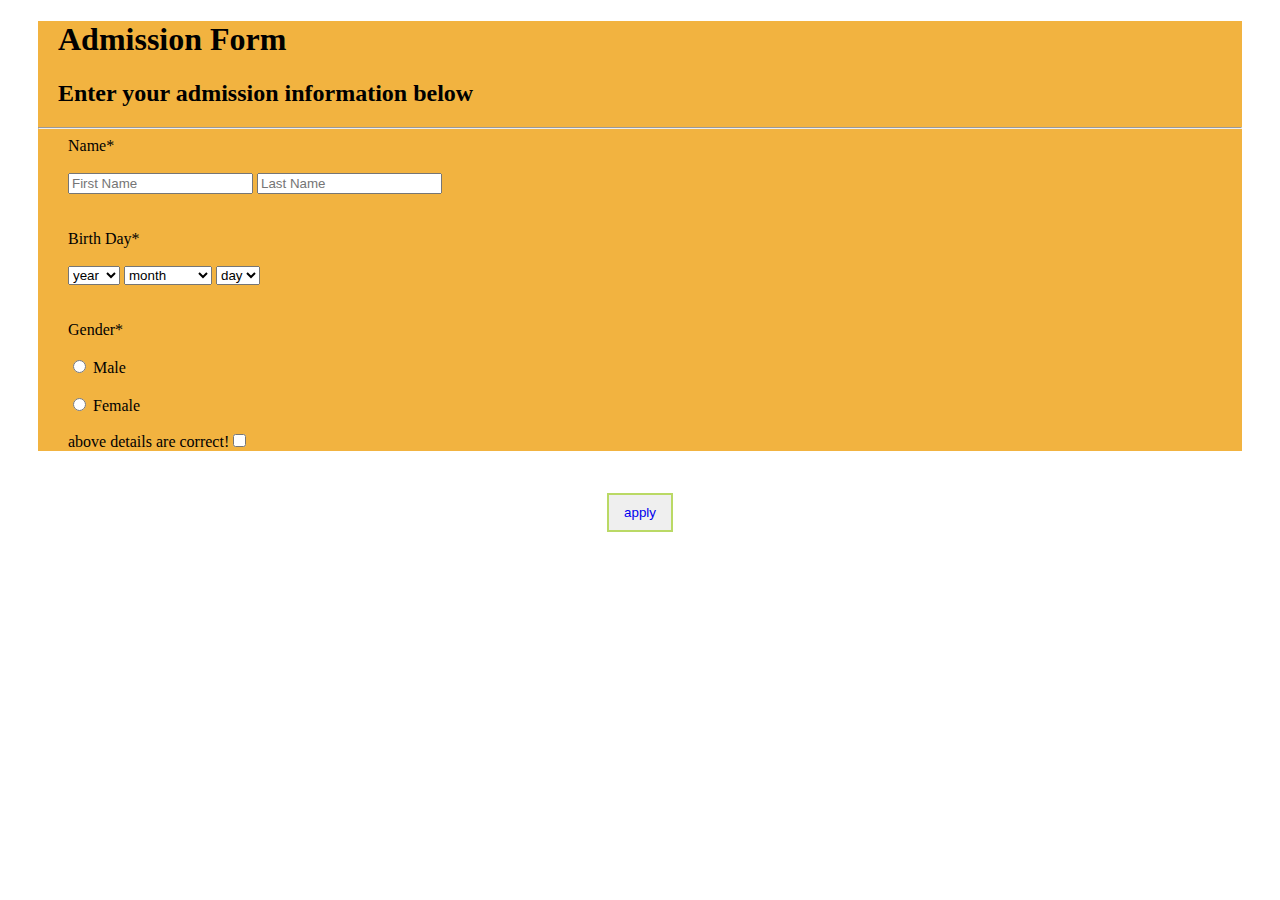
==== index.html @ a21a3943 "Add files via upload" ====
<!DOCTYPE html>
<html lang="en">
  <head>
    <meta charset="UTF-8" />
    <meta name="viewport" content="width=device-width, initial-scale=1.0" />
    <title>Document</title>
    <link rel="stylesheet" href="style.css" />
  </head>
  <body>
    <form type="submit">
      <div id="container">
        <header>
          <h1>Admission Form</h1>
          <h2>Enter your admission information below</h2>
        </header>
        <hr />
        <div id="container">
          <label for="name">Name<span>*</span> </label>
          <br />
          <br />

          <div>
            <input type="text" id="name" placeholder="First Name" />
            <input type="text" id="name" placeholder="Last Name" />
            <br />

            <br />
            <br />
            <label for="name">Birth Day<span>*</span> </label>
            <br />
            <br />
            <div>
              <select class="form-select" id="year" name="year">
                <option value="">year</option>
                <option value="1940">1997</option>
                <option value="1941">1998</option>
                <option value="1942">1999</option>
                <option value="1943">2000</option>
                <option value="1944">2001</option>
              </select>

              <select class="form-select" id="month" name="month">
                <option value="">month</option>
                <option value="01">January</option>
                <option value="02">February</option>
                <option value="03">March</option>
                <option value="04">April</option>
                <option value="05">May</option>
                <option value="06">June</option>
                <option value="07">July</option>
                <option value="08">August</option>
                <option value="09">September</option>
                <option value="10">October</option>
                <option value="11">November</option>
                <option value="12">December</option>
              </select>

              <select class="form-select" id="day" name="day">
                <option value="">day</option>
                <option value="01">01</option>
                <option value="02">02</option>
                <option value="03">03</option>
                <option value="04">04</option>
                <option value="05">05</option>
                <option value="06">06</option>
                <option value="07">07</option>
                <option value="08">08</option>
                <option value="09">09</option>
                <option value="10">10</option>
                <option value="11">11</option>
                <option value="12">12</option>
                <option value="13">13</option>
                <option value="14">14</option>
                <option value="15">15</option>
                <option value="16">16</option>
                <option value="17">17</option>
                <option value="18">18</option>
                <option value="19">19</option>
                <option value="20">20</option>
                <option value="21">21</option>
                <option value="22">22</option>
                <option value="23">23</option>
                <option value="24">24</option>
                <option value="25">25</option>
                <option value="26">26</option>
                <option value="27">27</option>
                <option value="28">28</option>
                <option value="29">29</option>
                <option value="30">30</option>
                <option value="31">31</option>
              </select>
            </div>
            <br />
            <br />
            <label for="gender">Gender<span>*</span> </label>

            <br />
            <br />
            <input type="radio" id="male" /> <label>Male</label>
            <br />
            <br />
            <input type="radio" id="female" /> <label>Female</label>
            <br />
            <p>above details are correct!<input type="checkbox" /></p>
          </div>
        </div>
      </div>
      <div id="cont">
        <button type="submit" id="fapply">
          <a href="index2.html" id="alink">apply </a>
        </button>
      </div>
    </form>
  </body>
</html>
---- style.css ----
#container {
  background-color: #f2b340;
  width: auto;
  height: auto;
  margin-left: 30px;
  margin-right: 30px;
}

#cont {
  text-align: center;
  padding: 26px 30px;
}
#fapply {
  color: white;
  padding: 10px 15px;

  border: 2px solid rgb(186, 217, 101);
}
#alink {
  text-decoration: none;
}
header {
  margin: 20px;
}
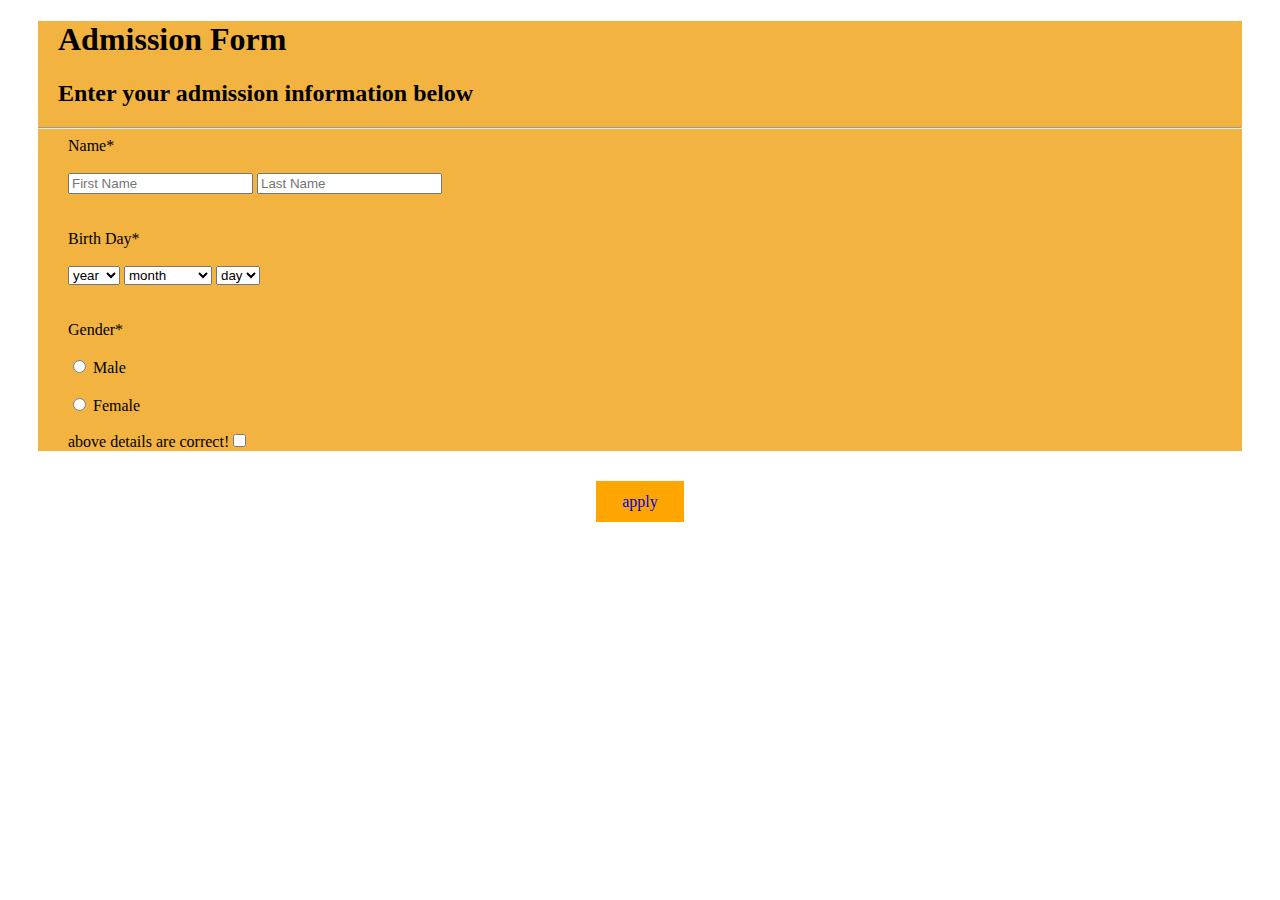
==== commit 1addffca: "Update index.html" ====
--- a/index.html
+++ b/index.html
@@ -1,4 +1,5 @@
-<!DOCTYPE html>
+
+       <!DOCTYPE html>
 <html lang="en">
   <head>
     <meta charset="UTF-8" />
@@ -106,9 +107,9 @@
         </div>
       </div>
       <div id="cont">
-        <button type="submit" id="fapply">
+        <div>
           <a href="index2.html" id="alink">apply </a>
-        </button>
+        </div>
       </div>
     </form>
   </body>
--- a/style.css
+++ b/style.css
@@ -17,8 +17,34 @@
   border: 2px solid rgb(186, 217, 101);
 }
 #alink {
+  background: orange;
+  padding: 12px 26px;
+
   text-decoration: none;
 }
 header {
   margin: 20px;
 }
+#ulist {
+  display: flex;
+  list-style: none;
+  gap: 6rem;
+}
+.back {
+  margin: 112px 330px;
+  background: orange;
+  padding: 12px 26px;
+  text-decoration: none;
+}
+.lid {
+  list-style: none;
+}
+.min {
+  margin-top: 100px;
+}
+.back a:active,
+a:hover {
+  color: aliceblue;
+  background-color: black;
+  cursor: pointer;
+}
